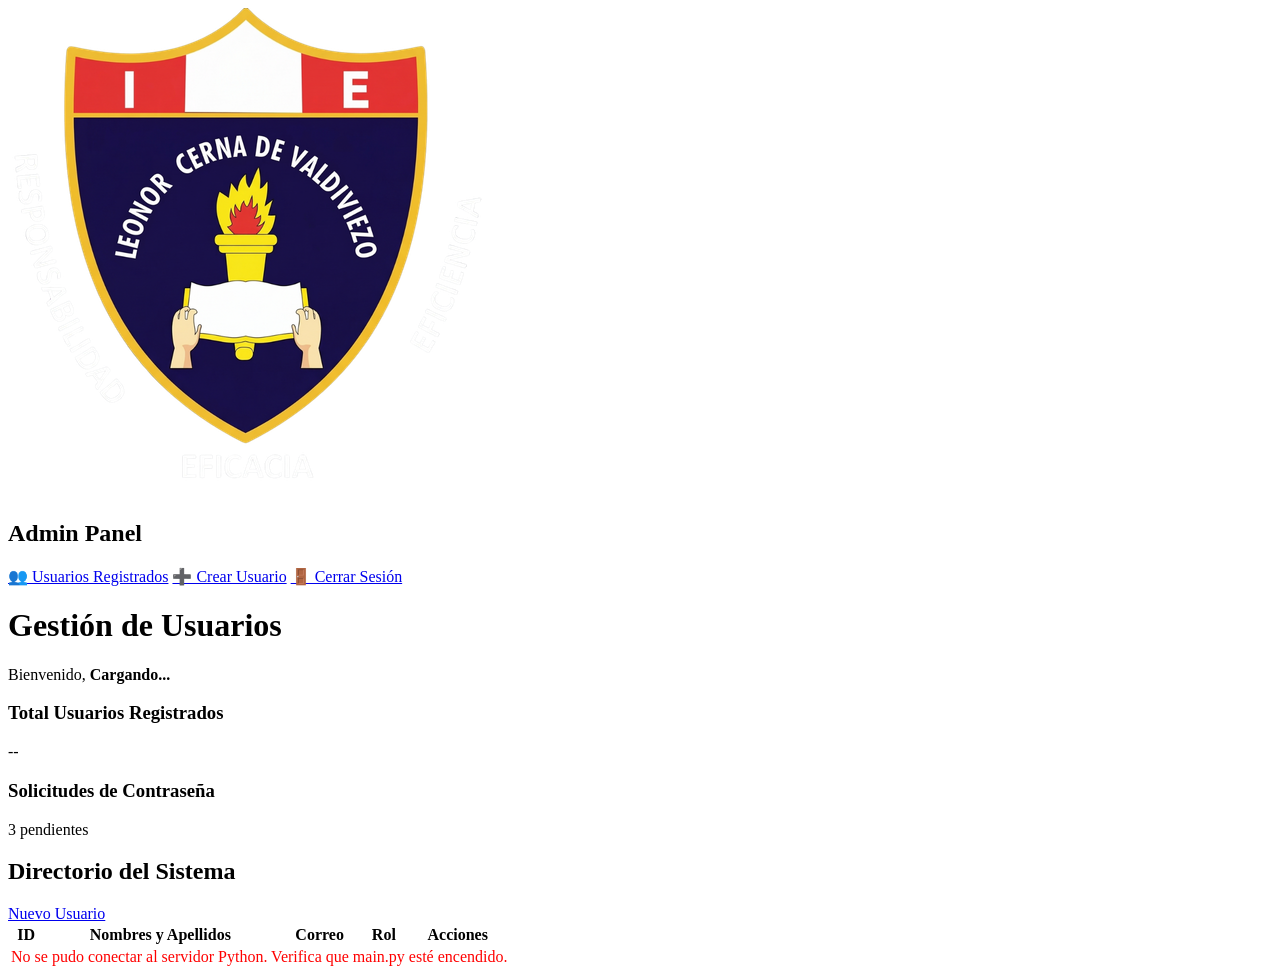
==== frontend/admin_dashboard.html @ 2e7abfe1 "Primer commit: Sistema Full-Stack y Base de Datos lista" ====
<!DOCTYPE html>
<html lang="es">
<head>
    <meta charset="UTF-8">
    <meta name="viewport" content="width=device-width, initial-scale=1.0">
    <title>Panel de Administrador - I.E. Leonor Cerna</title>
    <link rel="icon" href="assets/insignia.webp" type="image/webp">
    <link rel="stylesheet" href="https://cdnjs.cloudflare.com/ajax/libs/font-awesome/6.4.0/css/all.min.css">
    <link rel="stylesheet" href="css/admin.css">
</head>
<body>

    <div class="dashboard-container">
        <aside class="sidebar">
            <div class="sidebar-header">
                <img src="assets/insignia.webp" alt="Logo" class="sidebar-logo" onerror="this.src='https://via.placeholder.com/50/3D52A0/FFFFFF?text=LC';">
                <h2>Admin Panel</h2>
            </div>
            <nav class="sidebar-nav">
                <a href="admin_dashboard.html" class="active">👥 Usuarios Registrados</a>
                <a href="crear_usuario.html">➕ Crear Usuario</a>
                <a href="login.html" class="logout-btn">🚪 Cerrar Sesión</a>
            </nav>
        </aside>

        <main class="main-content">
            <header class="top-header">
                <h1>Gestión de Usuarios</h1>
                <div class="admin-profile">
                    <span>Bienvenido, <strong id="nombre-usuario">Cargando...</strong></span>
                </div>
            </header>

            <section class="metrics">
                <div class="metric-card">
                    <h3>Total Usuarios Registrados</h3>
                    <p class="number" id="total-usuarios">--</p>
                </div>
                <div class="metric-card alert-card">
                    <h3>Solicitudes de Contraseña</h3>
                    <p class="number">3 pendientes</p>
                </div>
            </section>

            <section class="table-section">
                <div class="table-header">
                    <h2>Directorio del Sistema</h2>
                    <a href="crear_usuario.html" class="btn-primary">Nuevo Usuario</a>
                </div>
                
                <div class="table-responsive">
                    <table class="data-table">
                        <thead>
                            <tr>
                                <th>ID</th>
                                <th>Nombres y Apellidos</th>
                                <th>Correo</th>
                                <th>Rol</th>
                                <th>Acciones</th>
                            </tr>
                        </thead>
                        <tbody id="tabla-usuarios-body">
                            </tbody>
                    </table>
                </div>
            </section>
        </main>
    </div>

    <script src="js/admin.js"></script>
</body>
</html>
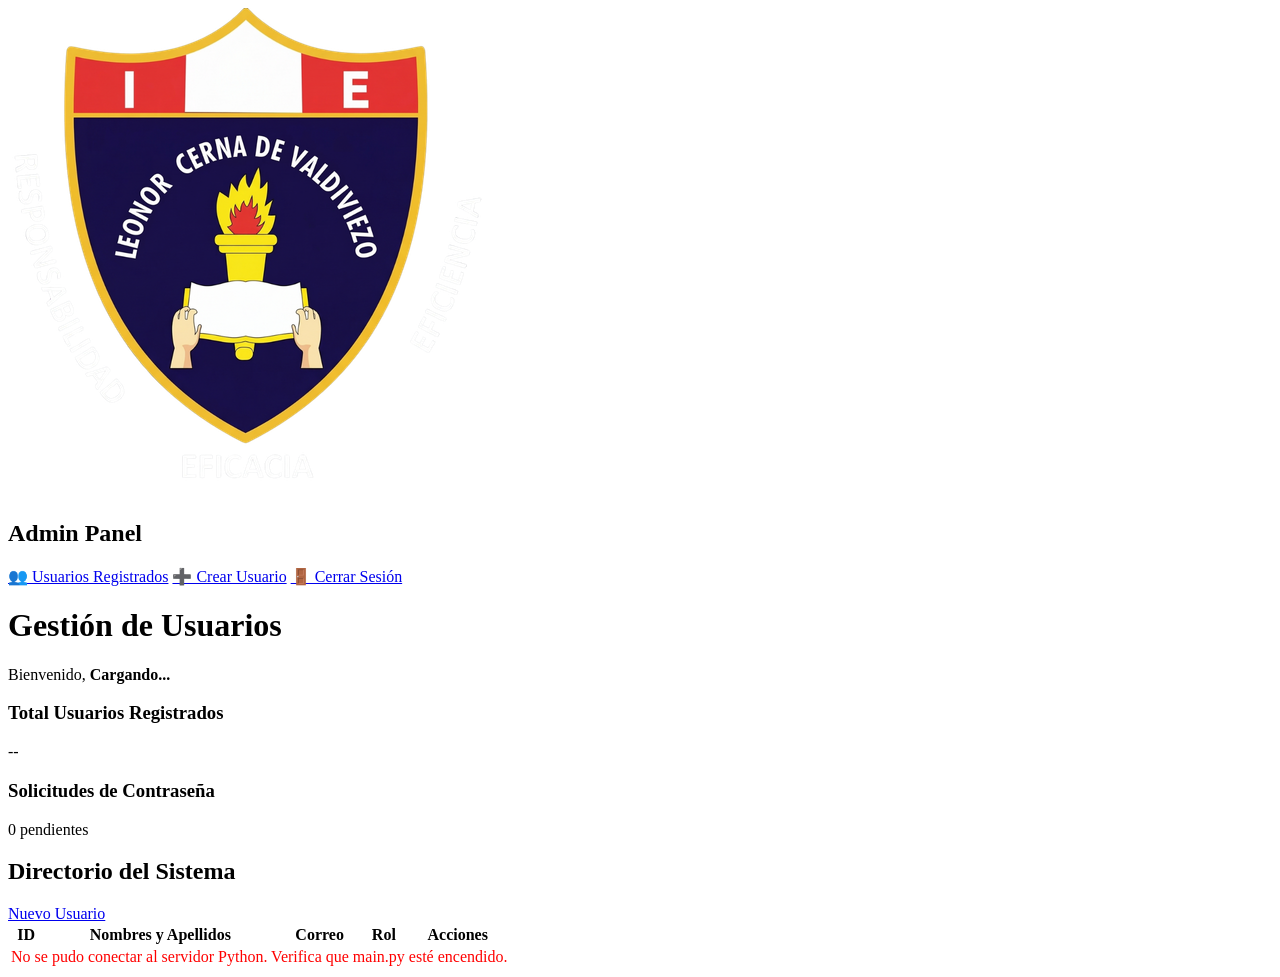
==== commit 4cd18fa4: "Configuración de conexión dinámica a PostgreSQL en la nube" ====
--- a/frontend/admin_dashboard.html
+++ b/frontend/admin_dashboard.html
@@ -36,11 +36,12 @@
                     <h3>Total Usuarios Registrados</h3>
                     <p class="number" id="total-usuarios">--</p>
                 </div>
-                <div class="metric-card alert-card">
+                
+                <div class="metric-card alert-card" id="tarjeta-alertas" style="cursor: pointer;" title="Clic para ver solicitudes">
                     <h3>Solicitudes de Contraseña</h3>
-                    <p class="number">3 pendientes</p>
+                    <p class="number" id="contador-alertas">0 pendientes</p>
                 </div>
-            </section>
+                </section>
 
             <section class="table-section">
                 <div class="table-header">
@@ -67,6 +68,50 @@
         </main>
     </div>
 
+    <div id="modal-notificaciones" style="display: none; position: fixed; z-index: 1000; left: 0; top: 0; width: 100%; height: 100%; background-color: rgba(0,0,0,0.5);">
+        <div style="background-color: white; margin: 10% auto; padding: 20px; width: 50%; border-radius: 8px; box-shadow: 0 4px 8px rgba(0,0,0,0.2);">
+            <span id="cerrar-notificaciones" style="float: right; font-size: 24px; font-weight: bold; cursor: pointer; color: red;">&times;</span>
+            <h2>📬 Solicitudes de Recuperación de Clave</h2>
+            <p>A estos alumnos debes cambiarles la clave manualmente desde la tabla a una genérica (Ej. su DNI).</p>
+            <hr>
+            <div id="lista-notificaciones" style="margin-top: 15px; max-height: 300px; overflow-y: auto;">
+                </div>
+        </div>
+    </div>
+
+    <div id="modal-modificar" class="modal" style="display: none; position: fixed; z-index: 2000; left: 0; top: 0; width: 100%; height: 100%; background-color: rgba(0,0,0,0.6);">
+        <div style="background-color: white; margin: 10% auto; padding: 25px; border-radius: 8px; width: 90%; max-width: 500px; box-shadow: 0 4px 8px rgba(0,0,0,0.2);">
+            <h3 style="color: #3D52A0; margin-bottom: 20px; border-bottom: 2px solid #EEF0F9; padding-bottom: 10px;">
+                <i class="fas fa-edit"></i> Modificar Datos del Usuario
+            </h3>
+            
+            <form id="form-modificar-usuario">
+                <input type="hidden" id="mod-id">
+                <input type="hidden" id="mod-rol">
+                
+                <div style="margin-bottom: 15px;">
+                    <label style="font-weight: bold; color: #333;">Nombres:</label><br>
+                    <input type="text" id="mod-nombres" required style="width: 100%; padding: 10px; margin-top: 5px; border: 1px solid #ccc; border-radius: 4px;">
+                </div>
+                
+                <div style="margin-bottom: 15px;">
+                    <label style="font-weight: bold; color: #333;">Apellidos:</label><br>
+                    <input type="text" id="mod-apellidos" required style="width: 100%; padding: 10px; margin-top: 5px; border: 1px solid #ccc; border-radius: 4px;">
+                </div>
+                
+                <div style="margin-bottom: 20px;">
+                    <label style="font-weight: bold; color: #333;">Correo Electrónico:</label><br>
+                    <input type="email" id="mod-correo" required style="width: 100%; padding: 10px; margin-top: 5px; border: 1px solid #ccc; border-radius: 4px;">
+                </div>
+                
+                <div style="display: flex; justify-content: flex-end; gap: 10px;">
+                    <button type="button" onclick="document.getElementById('modal-modificar').style.display='none'" style="padding: 10px 20px; background-color: #6c757d; color: white; border: none; border-radius: 4px; cursor: pointer;">Cancelar</button>
+                    <button type="submit" id="btn-guardar-cambios" style="padding: 10px 20px; background-color: #28a745; color: white; border: none; border-radius: 4px; cursor: pointer; font-weight: bold;">Guardar Cambios</button>
+                </div>
+            </form>
+        </div>
+    </div>
+
     <script src="js/admin.js"></script>
 </body>
 </html>
